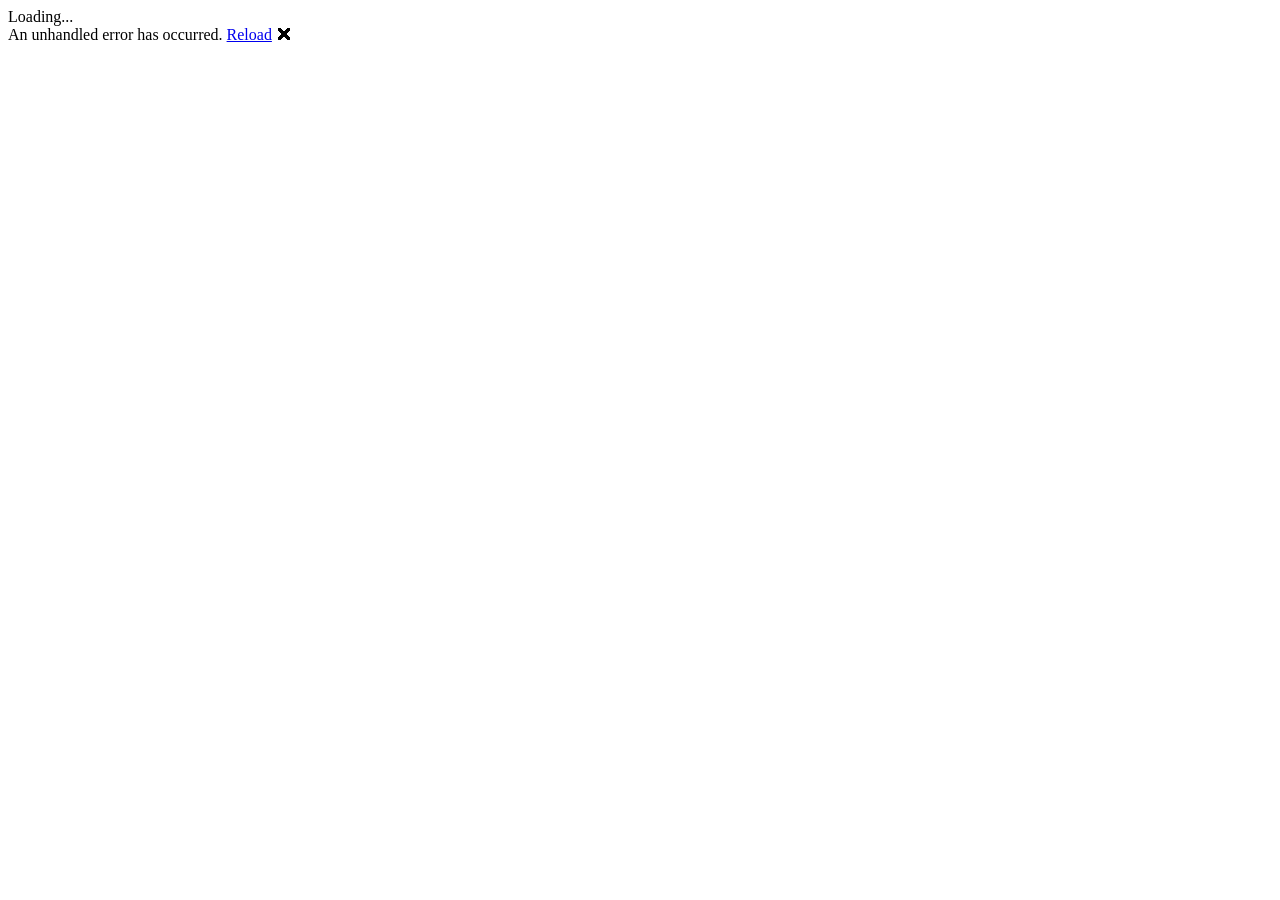
==== prototipos/PrototipoMac/wwwroot/index.html @ 5b36d3b6 "chore(prototipo): generar el esqueleto MAUI Blazor Hybrid para Mac Catalyst" ====
<!DOCTYPE html>
<html lang="en">
<head>
    <meta charset="utf-8" />
    <meta name="viewport" content="width=device-width, initial-scale=1.0, maximum-scale=1.0, user-scalable=no, viewport-fit=cover" />
    <title>PrototipoMac</title>
    <base href="/" />
    <link rel="stylesheet" href="lib/bootstrap/dist/css/bootstrap.min.css" />
    <link rel="stylesheet" href="app.css" />
    <link rel="stylesheet" href="PrototipoMac.styles.css" />
    <link rel="icon" href="data:,">
</head>

<body>

    <div class="status-bar-safe-area"></div>

    <div id="app">Loading...</div>

    <div id="blazor-error-ui" data-nosnippet>
        An unhandled error has occurred.
        <a href="." class="reload">Reload</a>
        <span class="dismiss">🗙</span>
    </div>

    <script src="_framework/blazor.webview.js" autostart="false"></script>

</body>

</html>
---- prototipos/PrototipoMac/wwwroot/app.css ----
html, body {
    font-family: 'Helvetica Neue', Helvetica, Arial, sans-serif;
    --maui-status-bar-safe-area-background: rgb(3, 23, 62);
}

a, .btn-link {
    color: #006bb7;
}

.btn-primary {
    color: #fff;
    background-color: #1b6ec2;
    border-color: #1861ac;
}

.btn:focus, .btn:active:focus, .btn-link.nav-link:focus, .form-control:focus, .form-check-input:focus {
  box-shadow: 0 0 0 0.1rem white, 0 0 0 0.25rem #258cfb;
}

.content {
    padding-top: 1.1rem;
}

h1:focus {
    outline: none;
}

.valid.modified:not([type=checkbox]) {
    outline: 1px solid #26b050;
}

.invalid {
    outline: 1px solid #e50000;
}

.validation-message {
    color: #e50000;
}

#blazor-error-ui {
    color-scheme: light only;
    background: lightyellow;
    bottom: 0;
    box-shadow: 0 -1px 2px rgba(0, 0, 0, 0.2);
    box-sizing: border-box;
    display: none;
    left: 0;
    padding: 0.6rem 1.25rem 0.7rem 1.25rem;
    position: fixed;
    width: 100%;
    z-index: 1000;
}

    #blazor-error-ui .dismiss {
        cursor: pointer;
        position: absolute;
        right: 0.75rem;
        top: 0.5rem;
    }

.blazor-error-boundary {
    background: url([data-uri]) no-repeat 1rem/1.8rem, #b32121;
    padding: 1rem 1rem 1rem 3.7rem;
    color: white;
}

    .blazor-error-boundary::after {
        content: "An error has occurred."
    }

.darker-border-checkbox.form-check-input {
    border-color: #929292;
}

.form-floating > .form-control-plaintext::placeholder, .form-floating > .form-control::placeholder {
    color: var(--bs-secondary-color);
    text-align: end;
}

.form-floating > .form-control-plaintext:focus::placeholder, .form-floating > .form-control:focus::placeholder {
    text-align: start;
}

.status-bar-safe-area {
    display: flex;
    position: sticky;
    top: 0;
    height: env(safe-area-inset-top, 0px);
    background-color: var(--maui-status-bar-safe-area-background, transparent);
    width: 100%;
    z-index: 1;
}

.flex-column, .navbar-brand {
    padding-left: env(safe-area-inset-left, 0px);
}
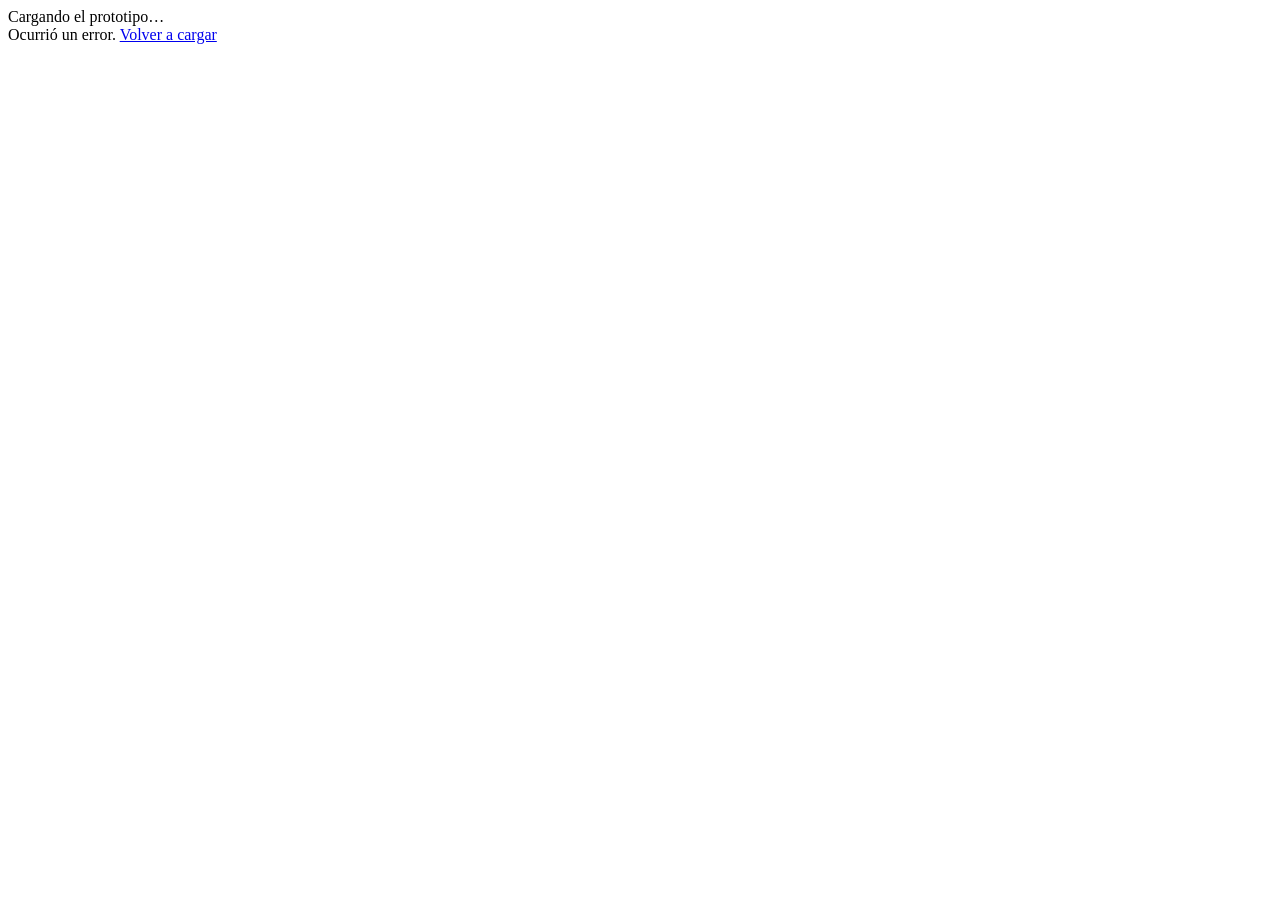
==== commit 7569ae70: "feat(prototipo): reproducir árbol, menús, pestañas, anunciador, atajos, cierre y diálogos en Mac Cat" ====
--- a/prototipos/PrototipoMac/wwwroot/index.html
+++ b/prototipos/PrototipoMac/wwwroot/index.html
@@ -1,30 +1,21 @@
-<!DOCTYPE html>
-<html lang="en">
-<head>
-    <meta charset="utf-8" />
-    <meta name="viewport" content="width=device-width, initial-scale=1.0, maximum-scale=1.0, user-scalable=no, viewport-fit=cover" />
-    <title>PrototipoMac</title>
-    <base href="/" />
-    <link rel="stylesheet" href="lib/bootstrap/dist/css/bootstrap.min.css" />
-    <link rel="stylesheet" href="app.css" />
-    <link rel="stylesheet" href="PrototipoMac.styles.css" />
-    <link rel="icon" href="data:,">
-</head>
-
-<body>
-
-    <div class="status-bar-safe-area"></div>
-
-    <div id="app">Loading...</div>
-
-    <div id="blazor-error-ui" data-nosnippet>
-        An unhandled error has occurred.
-        <a href="." class="reload">Reload</a>
-        <span class="dismiss">🗙</span>
-    </div>
-
-    <script src="_framework/blazor.webview.js" autostart="false"></script>
-
-</body>
-
-</html>+<!DOCTYPE html>
+<html lang="es">
+<head>
+    <meta charset="utf-8" />
+    <meta name="viewport" content="width=device-width, initial-scale=1.0, viewport-fit=cover" />
+    <meta http-equiv="Content-Security-Policy" content="default-src 'self' data: blob:; script-src 'self' 'unsafe-inline' 'unsafe-eval'; style-src 'self' 'unsafe-inline'; connect-src 'self'" />
+    <title>Prototipo accesible para macOS</title>
+    <base href="/" />
+    <link rel="stylesheet" href="app.css" />
+    <link rel="icon" href="data:," />
+</head>
+<body>
+    <div id="app">Cargando el prototipo…</div>
+    <div id="blazor-error-ui" role="alert">
+        Ocurrió un error. <a href=".">Volver a cargar</a>
+    </div>
+    <script src="js/app.js"></script>
+    <script src="js/prototipo-mac.js"></script>
+    <script src="_framework/blazor.webview.js" autostart="false"></script>
+</body>
+</html>
--- a/prototipos/PrototipoMac/wwwroot/app.css
+++ b/prototipos/PrototipoMac/wwwroot/app.css
@@ -1,96 +1,25 @@
-html, body {
-    font-family: 'Helvetica Neue', Helvetica, Arial, sans-serif;
-    --maui-status-bar-safe-area-background: rgb(3, 23, 62);
-}
-
-a, .btn-link {
-    color: #006bb7;
-}
-
-.btn-primary {
-    color: #fff;
-    background-color: #1b6ec2;
-    border-color: #1861ac;
-}
-
-.btn:focus, .btn:active:focus, .btn-link.nav-link:focus, .form-control:focus, .form-check-input:focus {
-  box-shadow: 0 0 0 0.1rem white, 0 0 0 0.25rem #258cfb;
-}
-
-.content {
-    padding-top: 1.1rem;
-}
-
-h1:focus {
-    outline: none;
-}
-
-.valid.modified:not([type=checkbox]) {
-    outline: 1px solid #26b050;
-}
-
-.invalid {
-    outline: 1px solid #e50000;
-}
-
-.validation-message {
-    color: #e50000;
-}
-
-#blazor-error-ui {
-    color-scheme: light only;
-    background: lightyellow;
-    bottom: 0;
-    box-shadow: 0 -1px 2px rgba(0, 0, 0, 0.2);
-    box-sizing: border-box;
-    display: none;
-    left: 0;
-    padding: 0.6rem 1.25rem 0.7rem 1.25rem;
-    position: fixed;
-    width: 100%;
-    z-index: 1000;
-}
-
-    #blazor-error-ui .dismiss {
-        cursor: pointer;
-        position: absolute;
-        right: 0.75rem;
-        top: 0.5rem;
-    }
-
-.blazor-error-boundary {
-    background: url([data-uri]) no-repeat 1rem/1.8rem, #b32121;
-    padding: 1rem 1rem 1rem 3.7rem;
-    color: white;
-}
-
-    .blazor-error-boundary::after {
-        content: "An error has occurred."
-    }
-
-.darker-border-checkbox.form-check-input {
-    border-color: #929292;
-}
-
-.form-floating > .form-control-plaintext::placeholder, .form-floating > .form-control::placeholder {
-    color: var(--bs-secondary-color);
-    text-align: end;
-}
-
-.form-floating > .form-control-plaintext:focus::placeholder, .form-floating > .form-control:focus::placeholder {
-    text-align: start;
-}
-
-.status-bar-safe-area {
-    display: flex;
-    position: sticky;
-    top: 0;
-    height: env(safe-area-inset-top, 0px);
-    background-color: var(--maui-status-bar-safe-area-background, transparent);
-    width: 100%;
-    z-index: 1;
-}
-
-.flex-column, .navbar-brand {
-    padding-left: env(safe-area-inset-left, 0px);
-}
+html { font-family: system-ui, sans-serif; color: #162233; background: #fff; }
+body { margin: 1rem; line-height: 1.5; }
+button, input, textarea { font: inherit; }
+button { padding: .4rem .7rem; margin: .15rem; }
+:focus-visible, [role=treeitem]:focus { outline: 3px solid #005fcc; outline-offset: 3px; }
+[role=tree], [role=group], [role=menubar], [role=menu] { list-style: none; }
+[role=tree] { padding: .5rem; }
+[role=group] { padding-left: 1.5rem; }
+.texto-nodo { display: inline-block; padding: .15rem .4rem; }
+[aria-selected=true] > .texto-nodo, [role=tab][aria-selected=true] { background: #dcecff; color: #102b50; }
+[role=menubar] { display: flex; flex-wrap: wrap; padding: 0; gap: .5rem; }
+[role=menubar] > li { position: relative; }
+[role=menu] { position: absolute; z-index: 2; min-width: 26rem; background: white; border: 2px solid #162233; padding: .5rem; }
+[role=menu] button { width: 100%; display: flex; justify-content: space-between; gap: 1rem; text-align: left; }
+[aria-disabled=true] { color: #555; }
+.atajo { font-size: .9em; }
+.columnas { display: grid; grid-template-columns: minmax(15rem, 1fr) minmax(20rem, 2fr); gap: 2rem; }
+section { margin-block: 1rem; }
+textarea { display: block; width: 95%; min-height: 9rem; }
+pre { white-space: pre-wrap; overflow-wrap: anywhere; }
+.solo-lector { position: absolute; width: 1px; height: 1px; overflow: hidden; clip-path: inset(50%); white-space: nowrap; }
+.fondo-dialogo { position: fixed; inset: 0; background: #0009; display: grid; place-items: center; z-index: 5; }
+[role=dialog] { background: white; padding: 2rem; max-width: 38rem; max-height: 85vh; overflow: auto; }
+#blazor-error-ui { display: none; }
+@media (max-width: 50rem) { .columnas { display: block; } }
